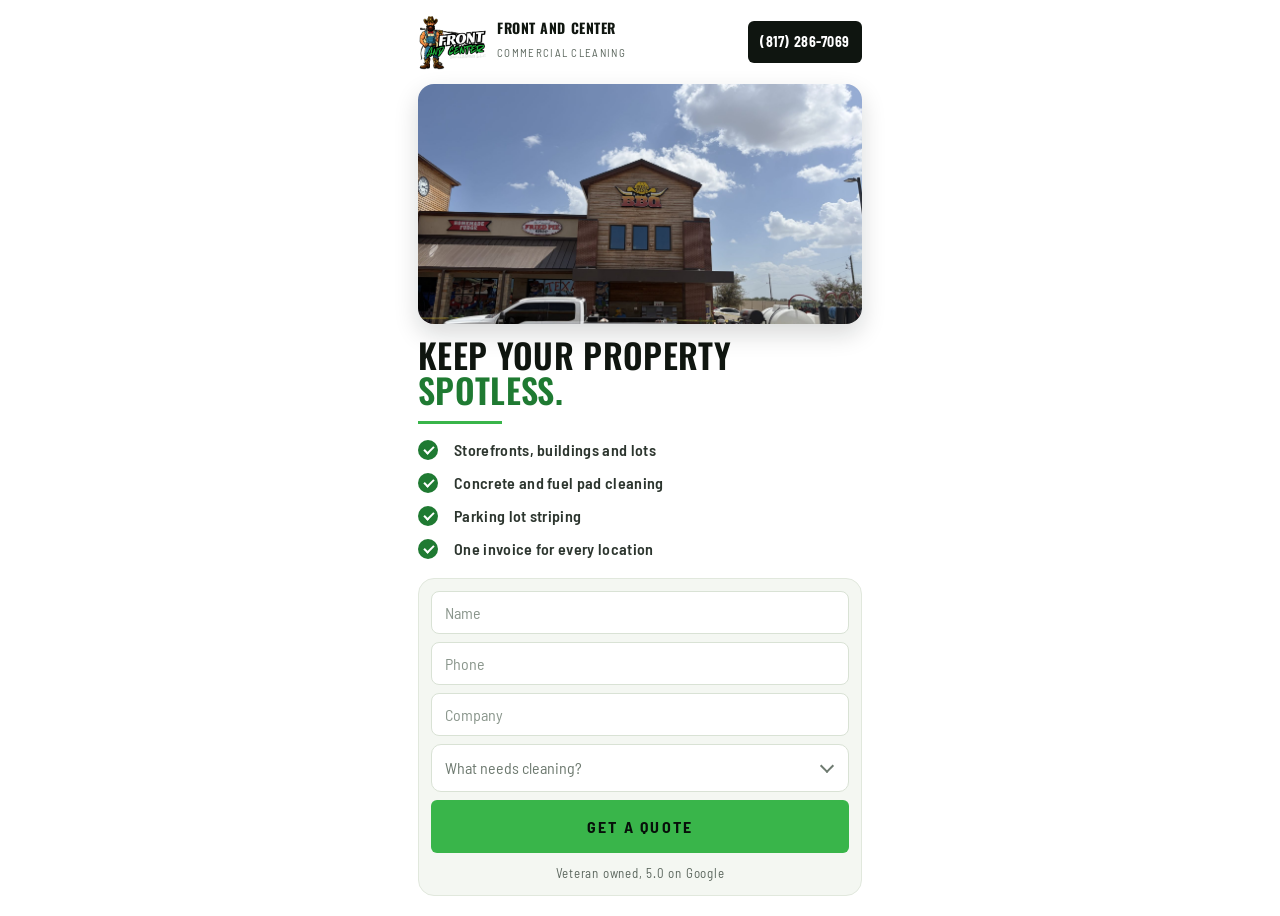
==== commercial/index.html @ f95f3619 "Front and Center Bin Cleaning site Co-Authored-By: Claude Fable 5.1 <noreply@anthropic.com>" ====
<!DOCTYPE html>
<html lang="en">
<head>
<meta charset="utf-8" />
<meta name="viewport" content="width=device-width, initial-scale=1, viewport-fit=cover" />
<title>Commercial Pressure Washing | Front and Center Bin Cleaning, Texas</title>
<link rel="icon" href="../favicon.ico" />
<link rel="preconnect" href="https://fonts.googleapis.com" />
<link rel="preconnect" href="https://fonts.gstatic.com" crossorigin />
<link href="https://fonts.googleapis.com/css2?family=Oswald:wght@500;600;700&family=Barlow+Semi+Condensed:wght@400;500;600;700&display=swap" rel="stylesheet" />
<link rel="stylesheet" href="../styles.css?v=15" />
<style>
body.lp.white{background:#fff}
.white .lp-screen{background:#fff}
.white .lp-inner{color:var(--ink);padding:14px 18px 20px;gap:14px;justify-content:flex-start}
.white .lp-top img{width:auto;height:56px}
.white .lp-top-txt b{color:var(--ink);white-space:normal}
.white .lp-top-txt span{color:var(--grey)}
.white .lp-call{background:#39B54A;color:#07100A}
.white .photo{position:relative;height:190px;border-radius:16px;overflow:hidden;box-shadow:0 10px 24px rgba(15,21,16,.16)}
.white .photo img{position:absolute;inset:0;width:100%;height:100%;object-fit:cover;object-position:50% 75%}
.white .photo img.before{clip-path:inset(0 50% 0 0)}
.white .photo .line{position:absolute;top:0;bottom:0;left:50%;width:3px;margin-left:-1.5px;background:#fff;box-shadow:0 0 8px rgba(0,0,0,.25)}
.white .photo .tag{position:absolute;top:auto;bottom:10px;font-weight:700;font-size:12px;letter-spacing:.08em;text-transform:uppercase;padding:6px 10px;border-radius:999px;box-shadow:0 4px 10px rgba(15,21,16,.18)}
.white .photo .tag.b{left:10px;right:auto;background:#fff;color:var(--ink)}
.white .photo .tag.a{right:10px;left:auto;background:#39B54A;color:#07100A}
.white .lp-cols{gap:16px}
.white .lp-left h1{color:var(--ink);text-shadow:none;font-size:34px;line-height:1.02;margin:0}
.white .lp-left h1 .acc{color:#1F7A32;display:block}
.white .lp-rule{background:#39B54A;opacity:1;margin:14px 0 0;width:84px}
.white .lp-bullets{margin:14px 0 0;gap:8px}
.white .lp-bullets li{color:#2C352E;font-size:16px}
.white .lp-bullets li:before{background:#1F7A32;border-color:#1F7A32}
.white .lp-bullets li:after{border-color:#fff}
.white .lp-form{background:#F4F7F2;border:1.5px solid #E1E8DD;backdrop-filter:none;padding:12px;gap:8px}
.white .lp-form input,.white .lp-form select{background:#fff;border:1.5px solid #D9E2D5;color:var(--ink);padding:11px 13px;font-size:16px}
.white .lp-form input::placeholder{color:#8A968C}
.white .lp-form select{color:#6E7A70}
.white .lp-note{color:var(--grey);font-size:13px}
/* same stacked phone layout as the ad, on every screen */
.white .lp-screen{min-height:0}
.white .lp-inner{max-width:480px;margin:0 auto;padding:14px 18px 20px;gap:14px}
.white .lp-cols{grid-template-columns:1fr !important;gap:16px}
.white .photo{height:240px}
.white .photo img{object-position:50% 30%}
.white .lp-left h1{font-size:34px}
.white .lp-call{background:#0F1510;color:#fff}
.white .lp-form .btn{background:#39B54A;color:#07100A}
.white .lp-form input,.white .lp-form select{padding:11px 13px}
.white .photo .tag.a{background:#0F1510;color:#fff}
.white .pick{background:#fff;border:1.5px solid #D9E2D5;border-radius:10px;color:#6E7A70;font-size:16px}
.white .pick summary{list-style:none;cursor:pointer;padding:11px 13px;display:flex;justify-content:space-between;align-items:center}
.white .pick summary::-webkit-details-marker{display:none}
.white .pick summary:after{content:"";width:8px;height:8px;margin:-3px 3px 0 8px;border-right:2px solid #6E7A70;border-bottom:2px solid #6E7A70;transform:rotate(45deg);transition:transform .15s}
.white .pick[open] summary:after{transform:rotate(225deg);margin-top:3px}
.white .pick.on summary{color:var(--ink)}
.white .pick-menu{display:grid;gap:2px;padding:0 8px 8px}
.white .pick-menu label{display:flex;align-items:center;gap:10px;padding:9px 6px;color:var(--ink);cursor:pointer}
.white .lp-form .pick-menu input{width:20px;height:20px;padding:0;flex:none;accent-color:#1F7A32}
</style>
</head>
<body class="lp lp-nologos white">

<main class="lp-screen">
  <div class="lp-inner">
    <header class="lp-top">
      <img src="../assets/logo.png" alt="Front and Center Bin Cleaning LLC" />
      <div class="lp-top-txt"><b>Front and Center</b><span>Commercial cleaning</span></div>
      <a class="lp-call" href="tel:18172867069">(817) 286-7069</a>
    </header>

    <div class="photo"><img src="../assets/job-hero.jpg" alt="Front and Center truck and rig at a commercial property" /></div>

    <div class="lp-cols">
      <div class="lp-left">
        <h1>Keep your property<span class="acc">spotless.</span></h1>
        <div class="lp-rule"></div>
        <ul class="lp-bullets">
          <li>Storefronts, buildings and lots</li>
          <li>Concrete and fuel pad cleaning</li>
          <li>Parking lot striping</li>
          <li>One invoice for every location</li>
        </ul>
      </div>

      <form class="lp-form" id="quote">
        <label class="sr">Name<input type="text" name="name" placeholder="Name" required /></label>
        <label class="sr">Phone<input type="tel" name="phone" placeholder="Phone" required /></label>
        <label class="sr">Company<input type="text" name="company" placeholder="Company" /></label>
        <details class="pick" id="svc">
          <summary><span id="svc-label">What needs cleaning?</span></summary>
          <div class="pick-menu">
            <label><input type="checkbox" name="service" value="Building wash" />Building wash</label>
            <label><input type="checkbox" name="service" value="Concrete or parking lot" />Concrete or parking lot</label>
            <label><input type="checkbox" name="service" value="Fuel pad or canopy" />Fuel pad or canopy</label>
            <label><input type="checkbox" name="service" value="Pavement striping" />Pavement striping</label>
            <label><input type="checkbox" name="service" value="Surface sealing" />Surface sealing</label>
            <label><input type="checkbox" name="service" value="Roof" />Roof</label>
            <label><input type="checkbox" name="service" value="Sanitation" />Sanitation</label>
          </div>
        </details>
        <button class="btn btn-cream" type="submit">Get a quote</button>
        <p class="lp-note" id="note">Veteran owned, 5.0 on Google</p>
      </form>
    </div>
  </div>
</main>

<script>
  // what needs cleaning: tick as many as apply, the closed box lists them
  const svc = document.getElementById("svc");
  svc.addEventListener("change", () => {
    const on = [...svc.querySelectorAll("input:checked")].map((i) => i.value);
    document.getElementById("svc-label").textContent = on.join(", ") || "What needs cleaning?";
    svc.classList.toggle("on", on.length > 0);
  });

  // visual only: the form just confirms on the page
  const form = document.getElementById("quote");
  form.addEventListener("submit", (e) => {
    e.preventDefault();
    form.classList.add("sent");
    document.getElementById("note").textContent = "Got it. We'll be in touch soon.";
  });
</script>
</body>
</html>
---- styles.css ----
:root{
  --navy:#0F1510;
  --navy2:#1F7A32;
  --navy3:#223A28;
  --cream:#F2F6EE;
  --ink:#101610;
  --grey:#5C675E;
  --line:rgba(15,21,16,.12);
  --head:"Oswald",system-ui,sans-serif;
  --body:"Barlow Semi Condensed",system-ui,sans-serif;
  --wrap:1180px;
}
*{box-sizing:border-box}
html{scroll-behavior:smooth}
body{margin:0;background:#fff;color:var(--ink);font-family:var(--body);font-size:19px;line-height:1.55;-webkit-font-smoothing:antialiased}
img{max-width:100%;display:block}
a{color:inherit;text-decoration:none}
.wrap{max-width:var(--wrap);margin:0 auto;padding:0 28px}
h1,h2,h3{font-family:var(--head);font-weight:600;text-transform:uppercase;letter-spacing:.01em;margin:0}
h2{font-size:clamp(38px,5vw,66px);line-height:1.02}
.kicker{font-weight:700;letter-spacing:.3em;text-transform:uppercase;font-size:15px;color:var(--cream);opacity:.85;margin:0 0 14px}
.kicker.dark{color:var(--navy2);opacity:.75}
.sub{color:var(--grey);font-size:20px;max-width:58ch}
.btn{display:inline-flex;align-items:center;justify-content:center;font-family:var(--body);font-weight:700;letter-spacing:.14em;text-transform:uppercase;font-size:17px;padding:17px 30px;border-radius:6px;border:2px solid transparent;transition:transform .15s ease,background .2s ease,color .2s ease}
.btn:hover{transform:translateY(-2px)}
.btn-cream{background:var(--cream);color:var(--navy)}
.btn-cream:hover{background:#fff}
.btn-ghost{border-color:rgba(246,242,232,.6);color:var(--cream)}
.btn-ghost:hover{background:rgba(246,242,232,.12)}

/* nav */
.nav{position:fixed;top:0;left:0;right:0;z-index:50;transition:background .25s ease,box-shadow .25s ease,padding .25s ease;padding:14px 0}
.nav-inner{display:flex;align-items:center;gap:32px}
.brand{display:flex;align-items:center;gap:14px;color:#fff}
.brand img{width:56px;height:56px}
.brand span{font-family:var(--head);text-transform:uppercase;font-size:15px;line-height:1.15;letter-spacing:.14em}
.brand b{font-weight:600;letter-spacing:.08em;font-size:17px}
.links{display:flex;gap:28px;margin-left:auto;font-weight:600;letter-spacing:.1em;text-transform:uppercase;font-size:15px;color:#fff}
.links a{opacity:.85;padding:6px 0;border-bottom:2px solid transparent}
.links a:hover{opacity:1;border-color:var(--cream)}
.nav-cta{padding:12px 22px;font-size:15px}
.nav.stuck{background:rgba(9,14,10,.94);backdrop-filter:blur(8px);box-shadow:0 10px 30px rgba(5,8,6,.35);padding:8px 0}

/* hero */
.hero{position:relative;min-height:100vh;display:flex;align-items:flex-end;overflow:hidden;background:var(--navy)}
.hero-media{position:absolute;inset:0;width:100%;height:100%;object-fit:cover;object-position:50% 40%}
.hero-shade{position:absolute;inset:0;background:
  linear-gradient(180deg,rgba(9,14,10,.88) 0%,rgba(9,14,10,.35) 34%,rgba(9,14,10,.18) 50%,rgba(15,21,16,.82) 86%,rgba(15,21,16,.96) 100%),
  linear-gradient(90deg,rgba(9,14,10,.72) 0%,rgba(9,14,10,.12) 62%)}
.hero-inner{position:relative;padding-bottom:120px;padding-top:160px;color:#fff}
.hero h1{font-size:clamp(46px,7.4vw,104px);line-height:.98;text-shadow:0 6px 34px rgba(5,8,6,.5)}
.cream{color:var(--cream)}
.eyebrow{font-weight:700;letter-spacing:.34em;text-transform:uppercase;font-size:15px;color:var(--cream);margin:0 0 18px}
.lede{max-width:60ch;font-size:21px;color:rgba(255,255,255,.9);margin:24px 0 34px}
.hero-cta{display:flex;gap:16px;flex-wrap:wrap}
.hero-points{list-style:none;display:flex;gap:34px;flex-wrap:wrap;padding:34px 0 0;margin:0;font-weight:600;letter-spacing:.06em;color:rgba(255,255,255,.88)}
.hero-points li:before{content:"";display:inline-block;width:9px;height:9px;border-radius:50%;background:var(--cream);margin-right:12px;vertical-align:middle}
.scroll-hint{position:absolute;left:50%;bottom:26px;width:26px;height:42px;border:2px solid rgba(246,242,232,.55);border-radius:14px;transform:translateX(-50%)}
.scroll-hint span{position:absolute;left:50%;top:9px;width:4px;height:8px;border-radius:2px;background:var(--cream);transform:translateX(-50%);animation:dot 1.8s infinite}
@keyframes dot{0%{opacity:0;top:8px}35%{opacity:1}100%{opacity:0;top:24px}}

/* brands */
.brands{background:var(--navy);padding:54px 0 60px;text-align:center}
.brands .kicker{color:var(--cream)}
.logo-rail{margin-top:8px}
.logo-track{align-items:center;gap:26px;animation-duration:42s}
.logo-track img{flex:none;height:46px;width:190px;object-fit:contain;background:#fff;padding:12px 18px;border-radius:10px;box-sizing:content-box}

/* stats */
.stats{background:var(--cream);padding:64px 0}
.stat-grid{display:grid;grid-template-columns:repeat(4,1fr);gap:28px;text-align:center}
.stat b{display:block;font-family:var(--head);font-size:clamp(46px,5vw,76px);line-height:1;color:var(--navy)}
.stat span{display:block;margin-top:10px;font-weight:600;letter-spacing:.12em;text-transform:uppercase;font-size:15px;color:var(--grey)}

/* services */
.services{padding:110px 0 120px}
.services h2{color:var(--navy);margin-bottom:46px}
.svc-grid{display:grid;grid-template-columns:repeat(3,1fr);gap:22px}
.svc{position:relative;min-height:330px;border-radius:18px;overflow:hidden;display:flex;align-items:flex-end;background-image:var(--img);background-size:cover;background-position:center;box-shadow:0 18px 40px rgba(5,8,6,.18)}
.svc:after{content:"";position:absolute;inset:0;background:linear-gradient(0deg,rgba(9,14,10,.94) 0%,rgba(9,14,10,.65) 38%,rgba(9,14,10,.12) 78%)}
.svc.feature{grid-column:span 2;min-height:400px}
.svc-body{position:relative;z-index:2;padding:30px 30px 28px;color:#fff}
.svc-body h3{font-size:30px;margin-bottom:8px}
.svc-body p{margin:0;color:rgba(255,255,255,.86);font-size:18px;max-width:46ch}
.svc-more{list-style:none;display:flex;flex-wrap:wrap;gap:14px;padding:26px 0 0;margin:0}
.svc-more li{border:1.5px solid var(--line);border-radius:999px;padding:9px 20px;font-weight:600;letter-spacing:.08em;text-transform:uppercase;font-size:15px;color:var(--navy2)}

/* service categories */
.svc-tabs{display:grid;grid-template-columns:repeat(3,1fr);gap:18px;margin-bottom:22px}
.svc-tab{position:relative;min-height:190px;border:0;border-radius:18px;overflow:hidden;cursor:pointer;text-align:left;
  background-image:var(--img);background-size:cover;background-position:center;padding:0;display:flex;flex-direction:column;justify-content:flex-end;
  box-shadow:0 14px 34px rgba(5,8,6,.16);outline:3px solid transparent;outline-offset:-3px;transition:transform .2s ease,outline-color .2s ease;font-family:var(--body)}
.svc-tab:after{content:"";position:absolute;inset:0;background:linear-gradient(0deg,rgba(9,14,10,.95) 0%,rgba(9,14,10,.55) 55%,rgba(9,14,10,.25) 100%)}
.svc-tab:not(.active):after{background:linear-gradient(0deg,rgba(9,14,10,.96) 0%,rgba(9,14,10,.78) 55%,rgba(9,14,10,.6) 100%)}
.svc-tab b,.svc-tab span{position:relative;z-index:2;display:block;color:#fff;padding:0 24px}
.svc-tab b{font-family:var(--head);font-weight:600;text-transform:uppercase;font-size:28px;line-height:1.05}
.svc-tab span{font-size:16px;letter-spacing:.06em;color:rgba(246,242,232,.8);padding-top:6px;padding-bottom:22px}
.svc-tab:hover{transform:translateY(-3px)}
.svc-tab.active{outline-color:var(--cream)}
.svc-tab.active b:after{content:"";display:block;width:56px;height:3px;background:var(--cream);margin-top:10px}

.svc-panel{display:none;grid-template-columns:.9fr 1.1fr;border-radius:20px;overflow:hidden;background:var(--navy);color:#fff;box-shadow:0 20px 46px rgba(5,8,6,.22)}
.svc-panel.active{display:grid;animation:panelIn .35s ease}
@keyframes panelIn{from{opacity:0;transform:translateY(10px)}to{opacity:1;transform:none}}
.svc-panel-img{background-image:var(--img);background-size:cover;background-position:center;min-height:420px}
.svc-panel-body{padding:38px 40px 40px}
.svc-panel-body h3{font-size:34px;margin-bottom:20px}
.svc-list{list-style:none;padding:0;margin:0 0 28px;display:grid;gap:16px}
.svc-list li{position:relative;padding-left:38px}
.svc-list li:before{content:"";position:absolute;left:0;top:3px;width:24px;height:24px;border-radius:50%;background:var(--cream)}
.svc-list li:after{content:"";position:absolute;left:7px;top:10px;width:9px;height:5px;border-left:3px solid var(--navy);border-bottom:3px solid var(--navy);transform:rotate(-45deg)}
.svc-list b{display:block;font-family:var(--head);font-weight:600;text-transform:uppercase;font-size:21px;letter-spacing:.02em}
.svc-list span{display:block;color:rgba(255,255,255,.75);font-size:17px}

/* work */
.work{background:var(--navy);color:#fff;padding:110px 0 120px}
.work h2{margin-bottom:14px}
.work .sub{color:rgba(255,255,255,.72);margin-bottom:44px}
.ba-grid{display:grid;grid-template-columns:1fr 1fr;gap:26px}
.ba{margin:0}
.ba-frame{position:relative;border-radius:18px;overflow:hidden;aspect-ratio:4/5;cursor:ew-resize;user-select:none;box-shadow:0 20px 50px rgba(5,8,6,.45)}
.ba-frame img{position:absolute;inset:0;width:100%;height:100%;object-fit:cover}
/* the before shot sits at full size and is clipped, so both halves stay the same scale */
.ba-frame .before{clip-path:inset(0 50% 0 0)}
.split{position:absolute;top:0;bottom:0;left:50%;width:3px;background:var(--cream);transform:translateX(-50%);pointer-events:none}
.handle{position:absolute;top:50%;left:50%;width:54px;height:54px;border-radius:50%;background:var(--cream);transform:translate(-50%,-50%);display:grid;place-items:center;box-shadow:0 8px 20px rgba(5,8,6,.4)}
.handle i{width:22px;height:22px;border-left:3px solid var(--navy);border-right:3px solid var(--navy);border-top:3px solid transparent;border-bottom:3px solid transparent;transform:skewX(0);position:relative}
.handle i:before,.handle i:after{content:"";position:absolute;top:4px;width:7px;height:7px;border-top:3px solid var(--navy);border-left:3px solid var(--navy)}
.handle i:before{left:-2px;transform:rotate(-45deg)}
.handle i:after{right:-2px;transform:rotate(135deg)}
.tag{position:absolute;bottom:16px;font-family:var(--body);font-weight:700;letter-spacing:.2em;text-transform:uppercase;font-size:14px;padding:8px 16px;border-radius:7px}
.tag-b{left:16px;background:rgba(15,21,16,.9);color:var(--cream);border:1.5px solid rgba(246,242,232,.45)}
.tag-a{right:16px;background:var(--cream);color:var(--navy)}
.ba figcaption{margin-top:16px;font-weight:600;letter-spacing:.06em;color:rgba(255,255,255,.82)}

/* certs */
.certs{background:var(--cream);padding:58px 0}
.cert-grid{display:grid;grid-template-columns:repeat(4,1fr);gap:22px}
.cert{display:flex;align-items:center;gap:16px;background:#fff;border-radius:14px;padding:20px 22px;box-shadow:0 10px 26px rgba(5,8,6,.1)}
.cert svg{width:44px;height:44px;flex:none;fill:none;stroke:var(--navy2);stroke-width:4.5;stroke-linejoin:round;stroke-linecap:round}
.cert .tick{stroke-width:5}
.cert b{display:block;font-family:var(--head);font-size:21px;color:var(--navy);text-transform:uppercase}
.cert span{display:block;font-size:16px;color:var(--grey)}

/* reviews */
.reviews{padding:104px 0 110px;overflow:hidden}
.reviews h2{color:var(--navy)}
.stars-big{margin-top:16px;font-size:30px;color:#E8B33A;letter-spacing:.08em}
.stars-big span{font-family:var(--body);font-size:19px;color:var(--grey);letter-spacing:.06em;margin-left:10px}
.rail{margin-top:44px;overflow:hidden;-webkit-mask-image:linear-gradient(90deg,transparent,#000 6%,#000 94%,transparent)}
.rail-track{display:flex;gap:22px;padding:6px 28px;animation:slide 48s linear infinite;width:max-content}
.rail:hover .rail-track{animation-play-state:paused}
@keyframes slide{from{transform:translateX(0)}to{transform:translateX(-50%)}}
.rev{flex:0 0 380px;background:#fff;border:1.5px solid var(--line);border-radius:16px;padding:26px 26px 22px;box-shadow:0 12px 30px rgba(5,8,6,.08)}
.rev:before{content:"★★★★★";display:block;color:#E8B33A;letter-spacing:.14em;margin-bottom:12px}
.rev p{margin:0 0 18px;font-size:18px;color:#2C352E}
.rev footer b{display:block;font-family:var(--head);font-size:19px;color:var(--navy);text-transform:uppercase}
.rev footer span{font-size:15px;color:var(--grey);letter-spacing:.06em;text-transform:uppercase}

/* areas */
.areas{background:var(--navy2);color:#fff;padding:96px 0 104px;background-image:linear-gradient(180deg,rgba(15,21,16,.9),rgba(15,21,16,.9)),url('assets/night-lift.jpg');background-size:cover;background-position:center 30%}
.areas .sub{color:rgba(255,255,255,.75)}
.chips{display:flex;flex-wrap:wrap;gap:12px;margin:36px 0 22px}
.chips span{border:1.5px solid rgba(246,242,232,.4);border-radius:999px;padding:9px 20px;font-weight:600;letter-spacing:.08em;text-transform:uppercase;font-size:15px}
.chips .star{background:var(--cream);color:var(--navy);border-color:var(--cream)}

/* contact */
.contact{padding:110px 0 120px}
.contact-grid{display:grid;grid-template-columns:1.05fr .95fr;gap:56px;align-items:start}
.contact h2{color:var(--navy);margin-bottom:14px}
.contact .kicker{color:var(--navy2);opacity:.75}
.facts{list-style:none;padding:0;margin:34px 0 0;display:grid;gap:22px}
.facts li{border-top:1.5px solid var(--line);padding-top:16px}
.facts b{display:block;font-weight:700;letter-spacing:.18em;text-transform:uppercase;font-size:14px;color:var(--grey);margin-bottom:4px}
.facts a,.facts span{font-family:var(--head);font-size:26px;color:var(--navy)}
.quote{background:var(--navy);color:#fff;border-radius:20px;padding:34px 34px 30px;box-shadow:0 22px 50px rgba(5,8,6,.28)}
.quote h3{font-size:28px;margin-bottom:20px}
.quote label{display:block;font-weight:600;letter-spacing:.14em;text-transform:uppercase;font-size:14px;color:rgba(246,242,232,.8);margin-bottom:16px}
.quote input,.quote select,.quote textarea{width:100%;margin-top:8px;background:rgba(255,255,255,.08);border:1.5px solid rgba(246,242,232,.28);border-radius:8px;padding:13px 14px;color:#fff;font-family:var(--body);font-size:18px;letter-spacing:normal;text-transform:none}
.quote textarea{resize:vertical}
.quote .btn{width:100%;margin-top:6px}
.quote small{display:block;margin-top:14px;color:rgba(246,242,232,.6);letter-spacing:.06em}

/* footer */
.foot{background:var(--navy);color:rgba(255,255,255,.8);padding:34px 0}
.foot-inner{display:flex;align-items:center;gap:20px;flex-wrap:wrap}
.foot img{width:64px;height:64px}
.foot b{display:block;font-family:var(--head);color:#fff;text-transform:uppercase;letter-spacing:.06em}
.foot span{font-size:16px}
.copy{margin-left:auto;font-size:15px;letter-spacing:.08em;text-transform:uppercase}

/* reveal */
[data-in]{opacity:0;transform:translateY(26px);transition:opacity .7s ease,transform .7s ease}
[data-in].on{opacity:1;transform:none}

.burger{display:none;width:46px;height:40px;border:0;background:transparent;padding:8px;cursor:pointer}
.burger span{display:block;height:3px;border-radius:2px;background:#fff;margin:5px 0;transition:transform .2s ease,opacity .2s ease}
.drawer{display:none}

@media (max-width:1000px){
  .svc-panel.active{grid-template-columns:1fr}
  .svc-panel-img{min-height:260px}
  .svc-grid{grid-template-columns:1fr 1fr}
  .svc.feature{grid-column:span 2}
  .stat-grid{grid-template-columns:1fr 1fr}
  .cert-grid{grid-template-columns:1fr 1fr}
  .contact-grid{grid-template-columns:1fr;gap:38px}
  .links{display:none}
  .burger{display:block;margin-left:auto}
  .nav-inner{gap:14px}
  .drawer{display:block;position:absolute;left:0;right:0;top:100%;background:rgba(9,14,10,.98);backdrop-filter:blur(8px);
    padding:0 20px;max-height:0;overflow:hidden;transition:max-height .28s ease,padding .28s ease;box-shadow:0 16px 30px rgba(5,8,6,.4)}
  body.menu-open .drawer{max-height:420px;padding:10px 20px 22px}
  body.menu-open .nav{background:rgba(9,14,10,.98)}
  .drawer a{display:block;color:#fff;font-family:var(--head);text-transform:uppercase;font-size:21px;letter-spacing:.08em;padding:14px 0;border-bottom:1px solid rgba(246,242,232,.15)}
  .drawer .drawer-call{color:var(--cream);border-bottom:0;font-size:19px}
  body.menu-open .burger span:nth-child(1){transform:translateY(8px) rotate(45deg)}
  body.menu-open .burger span:nth-child(2){opacity:0}
  body.menu-open .burger span:nth-child(3){transform:translateY(-8px) rotate(-45deg)}
}

@media (max-width:680px){
  body{font-size:17px;line-height:1.5}
  .wrap{padding:0 18px}
  h2{font-size:clamp(32px,8.6vw,44px);line-height:1.04}
  .kicker{font-size:12px;letter-spacing:.2em;margin-bottom:10px}
  .sub{font-size:17px}
  .btn{font-size:15px;padding:15px 22px;letter-spacing:.1em}

  /* nav */
  .nav{padding:10px 0}
  .brand img{width:46px;height:46px}
  .brand span{display:block;font-size:11px;letter-spacing:.08em;white-space:nowrap}
  .brand b{font-size:13px}
  .nav-cta{padding:10px 12px;font-size:12.5px;letter-spacing:.04em;white-space:nowrap}
  .nav-inner{gap:8px}

  /* hero */
  .hero{min-height:88vh}
  .hero-inner{padding-top:120px;padding-bottom:64px}
  .hero h1{font-size:clamp(38px,11.4vw,54px);line-height:1.02}
  .eyebrow{font-size:12px;letter-spacing:.24em;margin-bottom:14px}
  .lede{font-size:17px;margin:18px 0 26px;max-width:36ch}
  .hero-cta{flex-direction:column;align-items:stretch;gap:12px}
  .hero-points{flex-direction:column;gap:10px;padding-top:24px;font-size:16px}
  .scroll-hint{display:none}

  /* brands */
  .brands{padding:38px 0 42px}
  .logo-track{gap:14px;animation-duration:34s}
  .logo-track img{height:34px;width:130px;padding:10px 14px;border-radius:8px}

  /* stats */
  .stats{padding:42px 0}
  .stat-grid{gap:26px 14px}
  .stat b{font-size:42px}
  .stat span{font-size:12px;letter-spacing:.1em;margin-top:6px}

  /* services */
  .services{padding:66px 0 70px}
  .svc-tabs{gap:8px;margin-bottom:14px}
  .svc-tab{min-height:112px;border-radius:12px}
  .svc-tab b{font-size:17px;padding:0 10px 12px}
  .svc-tab span{display:none}
  .svc-tab.active b:after{width:30px;margin-top:6px}
  .svc-panel-img{min-height:180px}
  .svc-panel-body{padding:24px 20px 26px}
  .svc-panel-body h3{font-size:26px;margin-bottom:16px}
  .svc-list{gap:13px;margin-bottom:22px}
  .svc-list b{font-size:18px}
  .svc-list span{font-size:15px}
  .svc-panel .btn{width:100%}
  .services h2{margin-bottom:28px}
  .svc-grid{grid-template-columns:1fr;gap:14px}
  .svc,.svc.feature{grid-column:span 1;min-height:250px}
  .svc-body{padding:22px 20px 20px}
  .svc-body h3{font-size:25px}
  .svc-body p{font-size:16px}
  .svc-more{gap:10px;padding-top:18px}
  .svc-more li{font-size:13px;padding:8px 14px}

  /* work */
  .work{padding:66px 0 72px}
  .work .sub{margin-bottom:26px}
  .ba-grid{grid-template-columns:1fr;gap:26px}
  .ba-frame{aspect-ratio:1/1}
  .handle{width:44px;height:44px}
  .tag{font-size:12px;padding:7px 12px;bottom:12px}
  .tag-b{left:12px}.tag-a{right:12px}
  .ba figcaption{font-size:16px;margin-top:12px}

  /* certs */
  .certs{padding:38px 0}
  .cert-grid{grid-template-columns:1fr;gap:12px}
  .cert{padding:16px 18px;gap:14px}
  .cert svg{width:36px;height:36px}
  .cert b{font-size:18px}
  .cert span{font-size:14px}

  /* reviews */
  .reviews{padding:66px 0 70px}
  .stars-big{font-size:24px}
  .stars-big span{display:block;font-size:16px;margin:6px 0 0}
  .rail{margin-top:28px}
  .rail-track{gap:14px;padding:6px 18px;animation-duration:64s}
  .rev{flex:0 0 82vw;padding:22px 20px 18px}
  .rev p{font-size:16px}

  /* areas */
  .areas{padding:62px 0 66px}
  .chips{gap:8px;margin:24px 0 18px}
  .chips span{font-size:13px;padding:8px 14px}

  /* contact */
  .contact{padding:66px 0 72px}
  .facts{gap:16px;margin-top:26px}
  .facts b{font-size:12px}
  .facts a,.facts span{font-size:21px}
  .quote{padding:24px 20px 22px;border-radius:16px}
  .quote h3{font-size:24px}
  .quote label{font-size:12px;margin-bottom:13px}
  .quote input,.quote select,.quote textarea{font-size:16px;padding:12px}

  /* footer */
  .foot{padding:26px 0}
  .foot-inner{gap:14px}
  .foot img{width:52px;height:52px}
  .foot span{font-size:14px}
  .copy{margin-left:0;width:100%;font-size:12px}
}

section[id]{scroll-margin-top:78px}


/* ---- commercial landing page: one screen, phone first ---- */
.lp{background:var(--navy)}
.lp-screen{position:relative;min-height:100svh;min-height:100dvh;overflow:hidden;display:flex}
.lp-screen .hero-media{object-position:50% 45%}
.lp-screen .hero-shade{background:
  linear-gradient(180deg,rgba(9,14,10,.94) 0%,rgba(9,14,10,.72) 40%,rgba(15,21,16,.88) 100%),
  linear-gradient(90deg,rgba(9,14,10,.8) 0%,rgba(9,14,10,.3) 70%)}
.lp-inner{position:relative;z-index:2;width:100%;max-width:1120px;margin:0 auto;padding:18px 18px 12px;
  display:flex;flex-direction:column;justify-content:space-between;gap:14px;color:#fff}

.lp-top{display:flex;align-items:center;gap:10px;min-width:0}
.lp-top img{width:42px;height:42px;flex:none}
.lp-top-txt b{display:block;font-family:var(--head);text-transform:uppercase;letter-spacing:.04em;font-size:14px;line-height:1.1;white-space:nowrap}
.lp-top-txt span{font-size:11px;letter-spacing:.12em;text-transform:uppercase;color:rgba(246,242,232,.7);white-space:nowrap}
.lp-call{margin-left:auto;flex:none;background:var(--cream);color:var(--navy);font-weight:700;letter-spacing:.04em;
  padding:10px 12px;border-radius:6px;white-space:nowrap;font-size:14px}

.lp-cols{display:grid;gap:40px;align-content:start}
.lp-left h1{font-size:clamp(30px,8.4vw,44px);line-height:1.02;text-shadow:0 6px 30px rgba(5,8,6,.5)}
.lp-rule{width:120px;height:3px;background:var(--cream);opacity:.85;margin:20px 0 0}
.lp-bullets{list-style:none;padding:0;margin:22px 0 0;display:grid;gap:11px}
.lp-bullets li{position:relative;padding-left:32px;font-size:17px;font-weight:600;letter-spacing:.02em;color:rgba(255,255,255,.95)}
.lp-bullets li:before{content:"";position:absolute;left:0;top:2px;width:20px;height:20px;border-radius:50%;
  background:var(--cream)}
.lp-bullets li:after{content:"";position:absolute;left:6px;top:8px;width:8px;height:4px;
  border-left:2.5px solid var(--navy);border-bottom:2.5px solid var(--navy);transform:rotate(-45deg)}

.lp-form{display:grid;gap:10px;background:rgba(9,14,10,.72);border:1.5px solid rgba(246,242,232,.26);
  border-radius:16px;padding:16px;backdrop-filter:blur(6px)}
.lp-form input,.lp-form select{width:100%;background:rgba(255,255,255,.1);border:1.5px solid rgba(246,242,232,.3);
  border-radius:8px;padding:13px 14px;color:#fff;font-family:var(--body);font-size:17px}
.lp-form select{color:rgba(255,255,255,.75)}
.lp-form input::placeholder{color:rgba(255,255,255,.6)}
.lp-form .btn{width:100%;padding:15px 20px;font-size:16px}
.lp-note{margin:2px 0 0;text-align:center;font-size:14px;letter-spacing:.06em;color:rgba(246,242,232,.75)}
.lp-form.sent .btn{background:#2FA36B;color:#fff}
.sr{display:block}
.sr input,.sr select{margin:0}
.sr{font-size:0}

.lp-logos{margin-top:auto;margin-bottom:0}
.lp-logos .logo-track{gap:12px;animation-duration:30s}
.lp-logos .logo-track img{height:26px;width:104px;padding:8px 12px;border-radius:7px}

@media (min-width:860px){
  .lp-inner{padding:26px 28px 22px;gap:26px;justify-content:center}
  .lp-cols{grid-template-columns:1.05fr .95fr;gap:44px;align-items:center}
  .lp-top img{width:56px;height:56px}
  .lp-left h1{font-size:clamp(44px,4.6vw,64px)}
  .lp-bullets{gap:12px;margin-top:26px}
  .lp-rule{margin-top:24px;width:150px}
  .lp-bullets li{font-size:20px;padding-left:36px}
  .lp-form{padding:22px;gap:12px}
  .lp-logos .logo-track img{height:32px;width:130px}
}

/* ---- gallery page ---- */
.links a.on{opacity:1;border-color:var(--cream)}
.work-more{margin-top:34px}
.g-hero{position:relative;background:var(--navy);color:#fff;padding:168px 0 70px;
  background-image:linear-gradient(90deg,rgba(9,14,10,.94) 0%,rgba(9,14,10,.7) 60%,rgba(9,14,10,.5) 100%),url('assets/gallery/truck-trailer.jpg');
  background-size:cover;background-position:center 60%}
.g-hero h1{font-size:clamp(44px,6vw,86px);line-height:1}
.g-hero .lede{margin:20px 0 0}
.g-jobs{padding:56px 0 90px;background:#fff}
.g-filters{display:flex;flex-wrap:wrap;gap:10px;margin-bottom:34px}
.g-filters button{font-family:var(--body);font-weight:700;letter-spacing:.12em;text-transform:uppercase;font-size:15px;
  padding:11px 20px;border-radius:999px;border:1.5px solid var(--line);background:#fff;color:var(--navy2);cursor:pointer}
.g-filters button.on{background:var(--navy);color:var(--cream);border-color:var(--navy)}
.g-grid{display:grid;grid-template-columns:repeat(3,1fr);gap:24px;align-items:start}
.job{margin:0}
.job.hide{display:none}
.job .ba-frame{aspect-ratio:4/5}
/* every card the same shape so the grid stays even */
.pair{display:grid;grid-template-columns:1fr 1fr;gap:3px;aspect-ratio:4/5;border-radius:18px;overflow:hidden;background:var(--cream);
  box-shadow:0 20px 44px rgba(5,8,6,.2)}
.pair-half{position:relative;overflow:hidden}
.pair-half img{width:100%;height:100%;object-fit:cover}
.pair .tag-b{left:10px}
.pair .tag-a{left:10px;right:auto}
.job figcaption{margin-top:14px}
.job figcaption b{display:block;font-family:var(--head);font-weight:600;text-transform:uppercase;font-size:21px;color:var(--navy);line-height:1.15}
.job figcaption span{font-size:14px;letter-spacing:.14em;text-transform:uppercase;color:var(--grey)}
.g-photos{background:var(--navy);color:#fff;padding:90px 0 96px}
.g-photos h2{margin-bottom:34px}
.g-photo-grid{columns:3;column-gap:18px}
.g-photo-grid figure{margin:0 0 18px;break-inside:avoid;border-radius:14px;overflow:hidden;position:relative}
.g-photo-grid img{width:100%;height:auto}
.g-photo-grid figcaption{position:absolute;left:0;right:0;bottom:0;padding:26px 16px 12px;font-weight:600;letter-spacing:.04em;font-size:15px;
  background:linear-gradient(0deg,rgba(9,14,10,.9),rgba(9,14,10,0))}
.g-cta{background:var(--cream);padding:70px 0}
.g-cta h2{color:var(--navy)}
.g-cta-inner{display:flex;align-items:center;justify-content:space-between;gap:30px;flex-wrap:wrap}
.g-cta-actions{display:flex;gap:14px;flex-wrap:wrap}
.g-cta .btn-cream{background:var(--navy);color:var(--cream)}
.g-cta .btn-ghost{border-color:var(--navy);color:var(--navy)}

@media (max-width:1000px){
  .g-grid{grid-template-columns:1fr 1fr}
  .g-photo-grid{columns:2}
}
@media (max-width:680px){
  .work-more{width:100%;margin-top:24px}
  .g-hero{padding:120px 0 46px}
  .g-hero h1{font-size:clamp(38px,11vw,52px)}
  .g-jobs{padding:34px 0 60px}
  .g-filters{display:grid;grid-template-columns:auto 1fr 1fr 1fr;gap:6px;margin-bottom:24px}
  .g-filters button{font-size:clamp(11px,3.2vw,13px);letter-spacing:.06em;padding:10px 8px;white-space:nowrap}
  .g-grid{grid-template-columns:1fr;gap:30px}
  .job .ba-frame,.pair{aspect-ratio:4/5}
  .job figcaption b{font-size:19px}
  .g-photos{padding:60px 0 64px}
  .g-photo-grid{columns:2;column-gap:10px}
  .g-photo-grid figure{margin-bottom:10px;border-radius:10px}
  .g-photo-grid figcaption{font-size:12px;padding:20px 10px 8px}
  .g-cta{padding:50px 0}
  .g-cta-actions,.g-cta-actions .btn{width:100%}
}


/* ---- our team ---- */
.team{padding:104px 0 110px;background:#fff}
.team-grid{display:grid;grid-template-columns:.8fr 1.2fr;gap:60px;align-items:start}
.owner{margin:0;position:relative;border-radius:20px;overflow:hidden;box-shadow:0 24px 50px rgba(5,8,6,.22)}
.owner img{width:100%;aspect-ratio:4/5;object-fit:cover;object-position:40% 20%}
.owner figcaption{position:absolute;left:18px;right:18px;bottom:18px;background:rgba(9,14,10,.9);backdrop-filter:blur(6px);
  border:1.5px solid rgba(246,242,232,.3);border-radius:12px;padding:14px 18px;color:#fff}
.owner figcaption b{display:block;font-family:var(--head);font-weight:600;text-transform:uppercase;font-size:24px;letter-spacing:.03em}
.owner figcaption span{font-size:14px;letter-spacing:.18em;text-transform:uppercase;color:var(--cream);opacity:.85}
.team-copy h2{color:var(--navy);margin-bottom:22px}
.team-copy blockquote{margin:0;padding:0 0 0 24px;border-left:3px solid var(--navy2)}
.team-copy blockquote p{margin:0 0 16px;font-size:21px;line-height:1.6;color:#2C352E}
.sig{margin:22px 0 34px}
.sig b{display:block;font-family:var(--head);font-weight:600;text-transform:uppercase;font-size:22px;color:var(--navy)}
.sig span{font-size:14px;letter-spacing:.14em;text-transform:uppercase;color:var(--grey)}
.team-strip{display:grid;grid-template-columns:repeat(3,1fr);gap:14px}
.team-strip figure{margin:0;position:relative;border-radius:14px;overflow:hidden}
.team-strip img{width:100%;aspect-ratio:3/4;object-fit:cover}
.team-strip figcaption{position:absolute;left:0;right:0;bottom:0;padding:22px 12px 10px;color:#fff;font-weight:700;letter-spacing:.08em;
  text-transform:uppercase;font-size:13px;background:linear-gradient(0deg,rgba(9,14,10,.9),rgba(9,14,10,0))}

@media (max-width:1000px){
  .team-grid{grid-template-columns:1fr;gap:36px}
  .owner{max-width:520px}
}
@media (max-width:680px){
  .team{padding:66px 0 70px}
  .owner figcaption b{font-size:20px}
  .team-copy blockquote{padding-left:16px}
  .team-copy blockquote p{font-size:17px}
  .sig{margin:18px 0 24px}
  .team-strip{gap:8px}
  .team-strip figcaption{font-size:10px;padding:16px 6px 7px;letter-spacing:.04em}
}


/* landing pages without the brand strip keep the form off the bottom edge */
.lp-nologos .lp-inner{justify-content:flex-start;padding-bottom:24px}

/* dropdown menus: the options list opens white, so its text has to be dark */
select option{color:#0F1510;background:#fff}
select option[value=""]{color:#5B6B85}

/* Front and Center: the logo's green on the buttons, the wide logo in the bar */
.btn-cream{background:#39B54A;color:#07100A}
.btn-cream:hover{background:#4CCB5E}
.brand img{width:auto;height:64px}
.nav.stuck .brand img{height:52px}
.foot img{width:auto;height:72px}
.cert img{flex:none;width:76px;height:76px;object-fit:contain}
.hero-media{object-position:50% 50%}
.ba-frame .after{width:100%;height:100%;object-fit:cover}
.owner img{object-fit:cover}
.rev h3{font-size:22px;margin:0 0 10px}

.rev:before{content:none}
.brand img{height:92px}
.nav.stuck .brand img{height:68px}
.owner img{object-position:78% 50%}
@media (max-width:760px){.brand img{height:64px}.nav.stuck .brand img{height:54px}}
.hero-media{object-position:50% 62%}
.owner img{object-position:50% 60%}
.brands .chips span{color:#fff;border-color:rgba(255,255,255,.35)}
.stat b{color:#1F7A32;text-transform:uppercase}
.stat span{color:#2C352E}

.rev.real:before{content:"★★★★★"}
#why{background:var(--cream)}
.hero .lede{color:#4CCB5E}
.who-track{gap:0;animation-duration:36s}
.who-track span{flex:none;padding:0 34px;font-family:var(--head);font-size:clamp(28px,3.4vw,46px);text-transform:uppercase;color:#fff;white-space:nowrap;border-left:1px solid rgba(255,255,255,.2)}
.scroll-hint{display:none}
.who-track{animation-duration:90s}
.who-track{animation-duration:70s}
.who-track{animation-duration:55s}
.who-track{animation-duration:62s}
@media (max-width:760px){#reviews{padding:36px 0 32px}#reviews h2{font-size:30px}#reviews h2 br{display:none}#reviews .kicker{margin-bottom:8px}#reviews .stars-big{margin-top:8px;font-size:20px}#reviews .stars-big span{font-size:15px}#reviews .rail{margin-top:18px}#reviews .rev{width:260px;padding:16px}#reviews .rev p{font-size:15px;line-height:1.4;margin-bottom:10px}#reviews .rev:before{margin-bottom:6px;font-size:14px}#reviews .rev footer b{font-size:15px}#reviews .rev footer span{font-size:12px}}
@media (max-width:900px){.contact-grid{display:flex;flex-direction:column}.contact-copy{display:contents}.contact-copy .kicker,.contact-copy h2,.contact-copy .sub{order:1}.contact-grid .quote{order:2;width:100%;margin-top:8px}.contact-copy .facts{order:3;width:100%}}
@media (max-width:900px){.contact-grid{gap:0}.contact-copy h2{margin-bottom:10px}.contact-grid .quote{margin:20px 0 26px}}
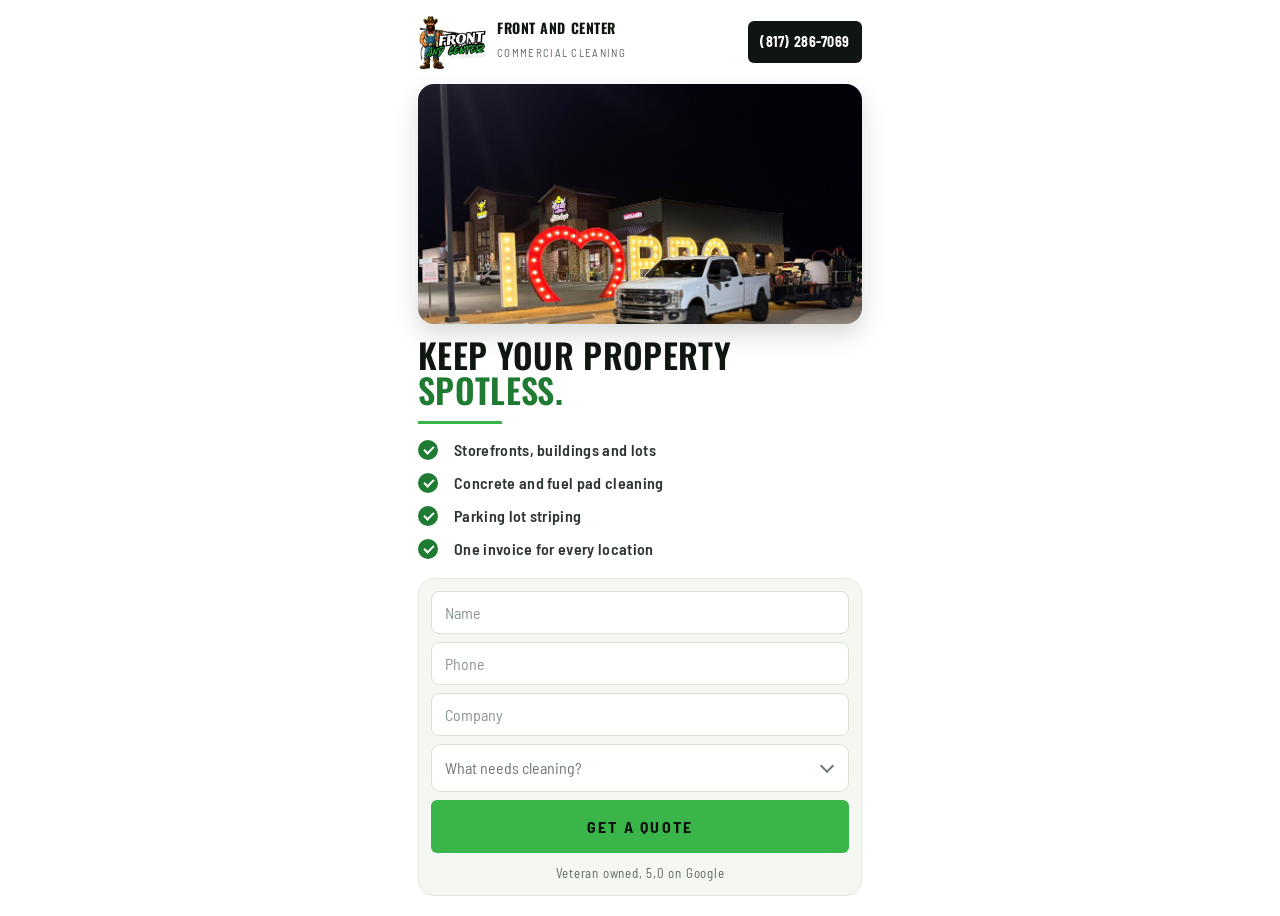
==== commit be6d7b3e: "Commercial landing page photo: the rig outside Texas Best BBQ Co-Authored-By: Claude Fable 5.1 <nore" ====
--- a/commercial/index.html
+++ b/commercial/index.html
@@ -58,6 +58,23 @@
 .white .pick-menu label{display:flex;align-items:center;gap:10px;padding:9px 6px;color:var(--ink);cursor:pointer}
 .white .lp-form .pick-menu input{width:20px;height:20px;padding:0;flex:none;accent-color:#1F7A32}
 </style>
+<!-- Meta Pixel Code -->
+<script>
+!function(f,b,e,v,n,t,s)
+{if(f.fbq)return;n=f.fbq=function(){n.callMethod?
+n.callMethod.apply(n,arguments):n.queue.push(arguments)};
+if(!f._fbq)f._fbq=n;n.push=n;n.loaded=!0;n.version='2.0';
+n.queue=[];t=b.createElement(e);t.async=!0;
+t.src=v;s=b.getElementsByTagName(e)[0];
+s.parentNode.insertBefore(t,s)}(window, document,'script',
+'https://connect.facebook.net/en_US/fbevents.js');
+fbq('init', '4464781483772576');
+fbq('track', 'PageView');
+</script>
+<noscript><img height="1" width="1" style="display:none"
+src="https://www.facebook.com/tr?id=4464781483772576&ev=PageView&noscript=1"
+/></noscript>
+<!-- End Meta Pixel Code -->
 </head>
 <body class="lp lp-nologos white">
 
@@ -69,7 +86,7 @@
       <a class="lp-call" href="tel:18172867069">(817) 286-7069</a>
     </header>
 
-    <div class="photo"><img src="../assets/job-hero.jpg" alt="Front and Center truck and rig at a commercial property" /></div>
+    <div class="photo"><img src="../assets/commercial-hero.jpg?v=1" alt="Front and Center truck and rig outside a Texas Best BBQ" /></div>
 
     <div class="lp-cols">
       <div class="lp-left">
@@ -84,6 +101,7 @@
       </div>
 
       <form class="lp-form" id="quote">
+        <input type="text" name="website" tabindex="-1" autocomplete="off" style="position:absolute;left:-9999px" aria-hidden="true" />
         <label class="sr">Name<input type="text" name="name" placeholder="Name" required /></label>
         <label class="sr">Phone<input type="tel" name="phone" placeholder="Phone" required /></label>
         <label class="sr">Company<input type="text" name="company" placeholder="Company" /></label>
@@ -115,12 +133,18 @@
     svc.classList.toggle("on", on.length > 0);
   });
 
-  // visual only: the form just confirms on the page
+  // the form posts to our lead function, which emails the shop
   const form = document.getElementById("quote");
-  form.addEventListener("submit", (e) => {
+  form.addEventListener("submit", async (e) => {
     e.preventDefault();
-    form.classList.add("sent");
-    document.getElementById("note").textContent = "Got it. We'll be in touch soon.";
+    const fd = new FormData(form), btn = form.querySelector("button"), note = document.getElementById("note");
+    btn.disabled = true; btn.textContent = "Sending...";
+    const r = await fetch("https://fizfyydpzirrealezxlj.supabase.co/functions/v1/site-lead", {
+      method: "POST", headers: { "content-type": "application/json" },
+      body: JSON.stringify({ site: "fcbcs.com", name: fd.get("name"), phone: fd.get("phone"), address: fd.get("address"), services: fd.getAll("service"), details: fd.get("company") ? "Company: " + fd.get("company") : null, website: fd.get("website"), page: location.pathname }),
+    }).catch(() => null);
+    if (r && r.ok) { if (window.fbq) fbq("track", "Purchase", { currency: "USD", value: 1 }); form.classList.add("sent"); btn.textContent = "Sent"; note.textContent = "Got it. We'll call you soon."; }
+    else { btn.disabled = false; btn.textContent = "Get a quote"; note.textContent = "That didn't go through. Call (817) 286-7069."; }
   });
 </script>
 </body>
